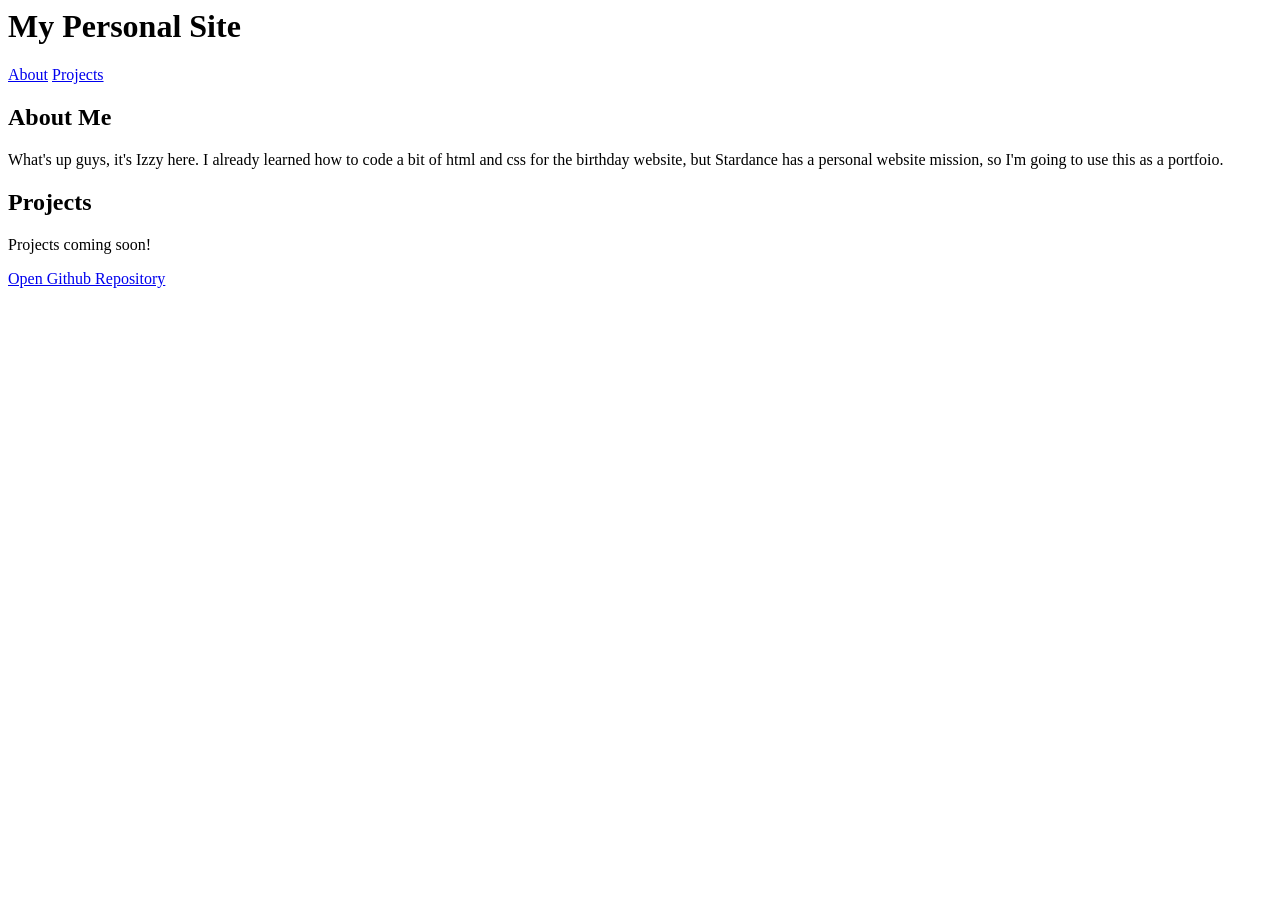
==== index.html @ 1c7d6d28 "Add files via upload" ====
<html lang="en">

<head>
    <meta charset="UTF-8">
    <meta name="viewport" content="width=device-width, initial-scale=1.0">
    <title>Izzy Bizzy</title>
    <link rel="stylesheet" href="style.css">
</head>

<body>
    <header>
  <h1>My Personal Site</h1>
  <nav>
    <a href="#about">About</a>
    <a href="#projects">Projects</a>
  </nav>
</header>
<section class="Intro" id="about">
  <h2>About Me</h2>
  <p>What's up guys, it's Izzy here. 
            I already learned how to code a bit of html and css for the birthday website, 
            but Stardance has a personal website mission, so I'm going to use this as a portfoio.
        </p>
</section>

<section class="Intro" id="projects">
  <h2>Projects</h2>
  <p>Projects coming soon!</p>
</section>
    <a href="https://github.com/bizzymaria-bit/personal-website">Open Github Repository</a>


</body>

</html>
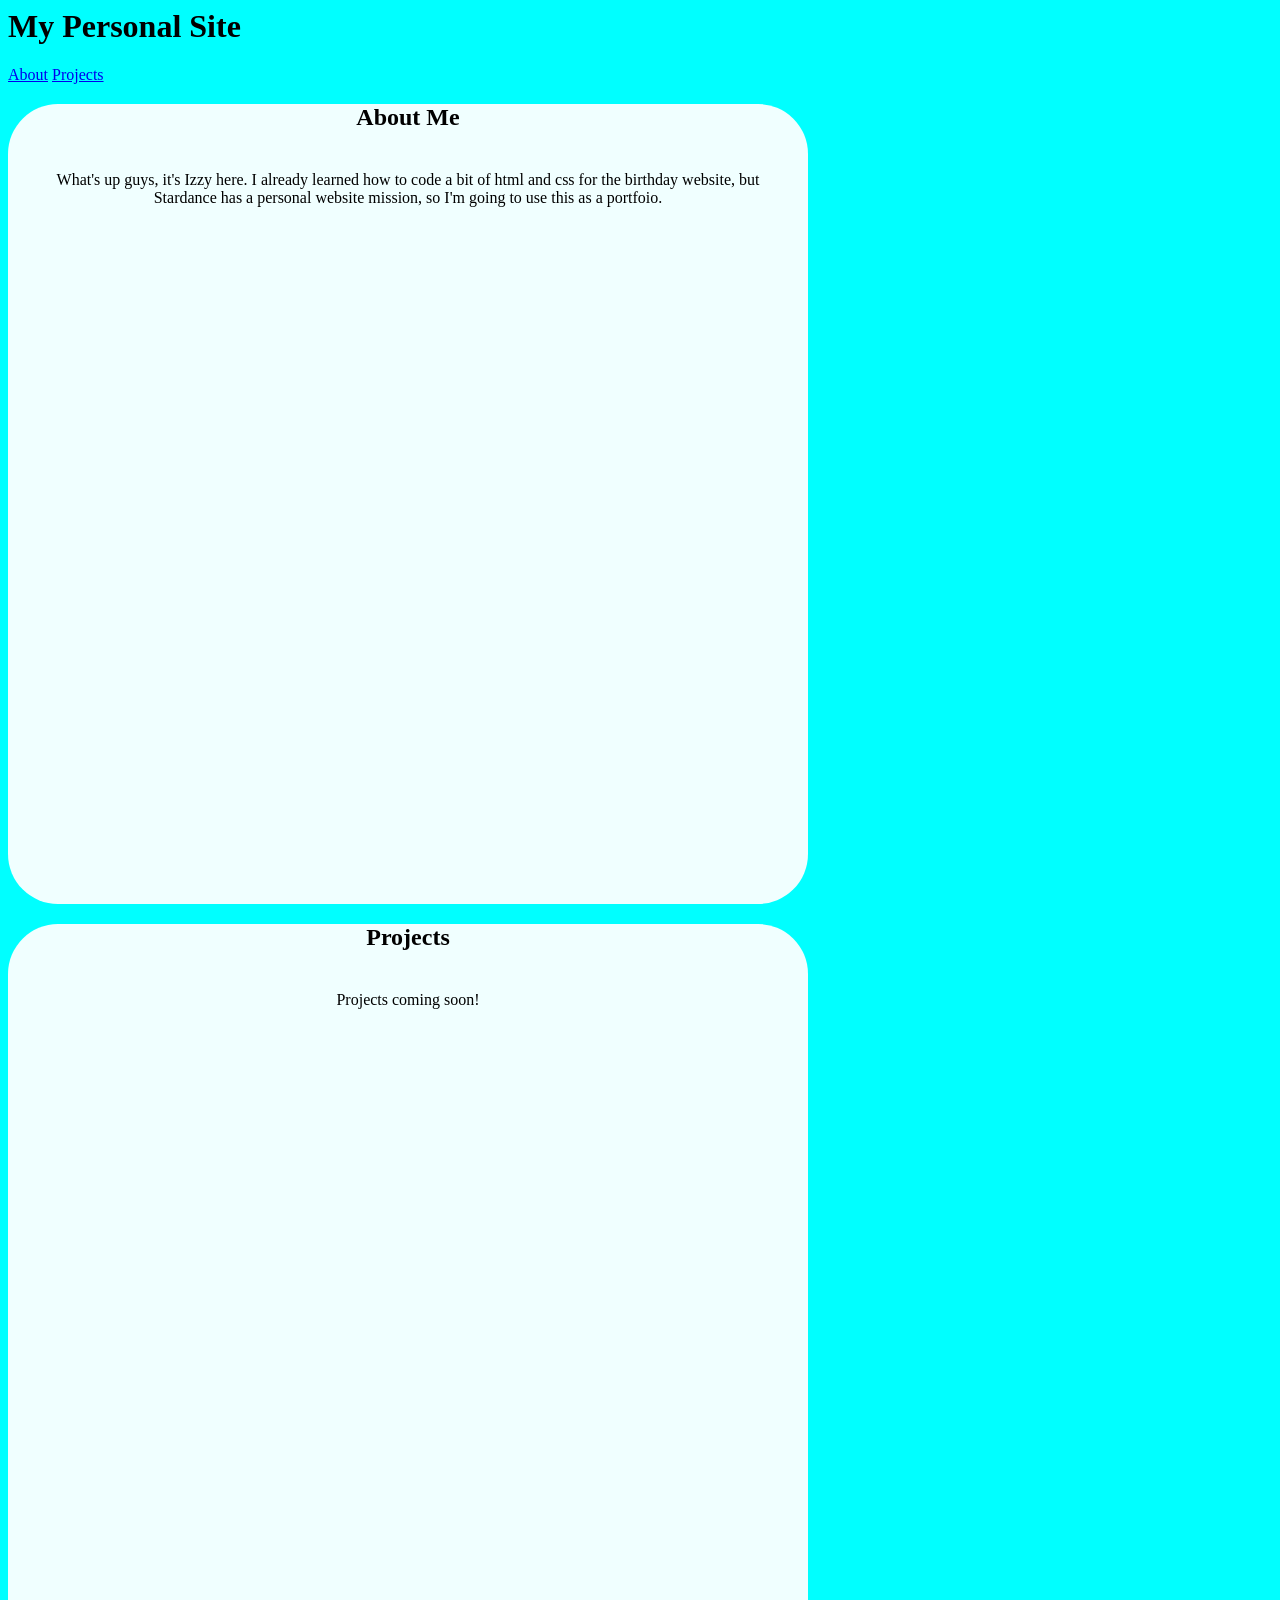
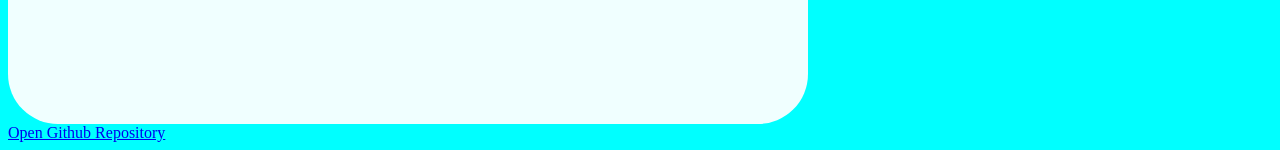
==== commit b52606a0: "Update index.html" ====
--- a/index.html
+++ b/index.html
@@ -4,7 +4,7 @@
     <meta charset="UTF-8">
     <meta name="viewport" content="width=device-width, initial-scale=1.0">
     <title>Izzy Bizzy</title>
-    <link rel="stylesheet" href="style.css">
+    <link rel="stylesheet" href="styles.css">
 </head>
 
 <body>
@@ -32,4 +32,4 @@
 
 </body>
 
-</html>+</html>
--- a/styles.css
+++ b/styles.css
@@ -0,0 +1,17 @@
+.intro{
+    height: 800px;
+    width: 800px;
+    background-color: azure;
+    text-align: center;
+    border-color: aquamarine;
+    border-radius: 50px;
+}
+a{
+    align-self: center;
+}
+html{
+    background-color: aqua;
+}
+p{
+    margin: 5%;
+}
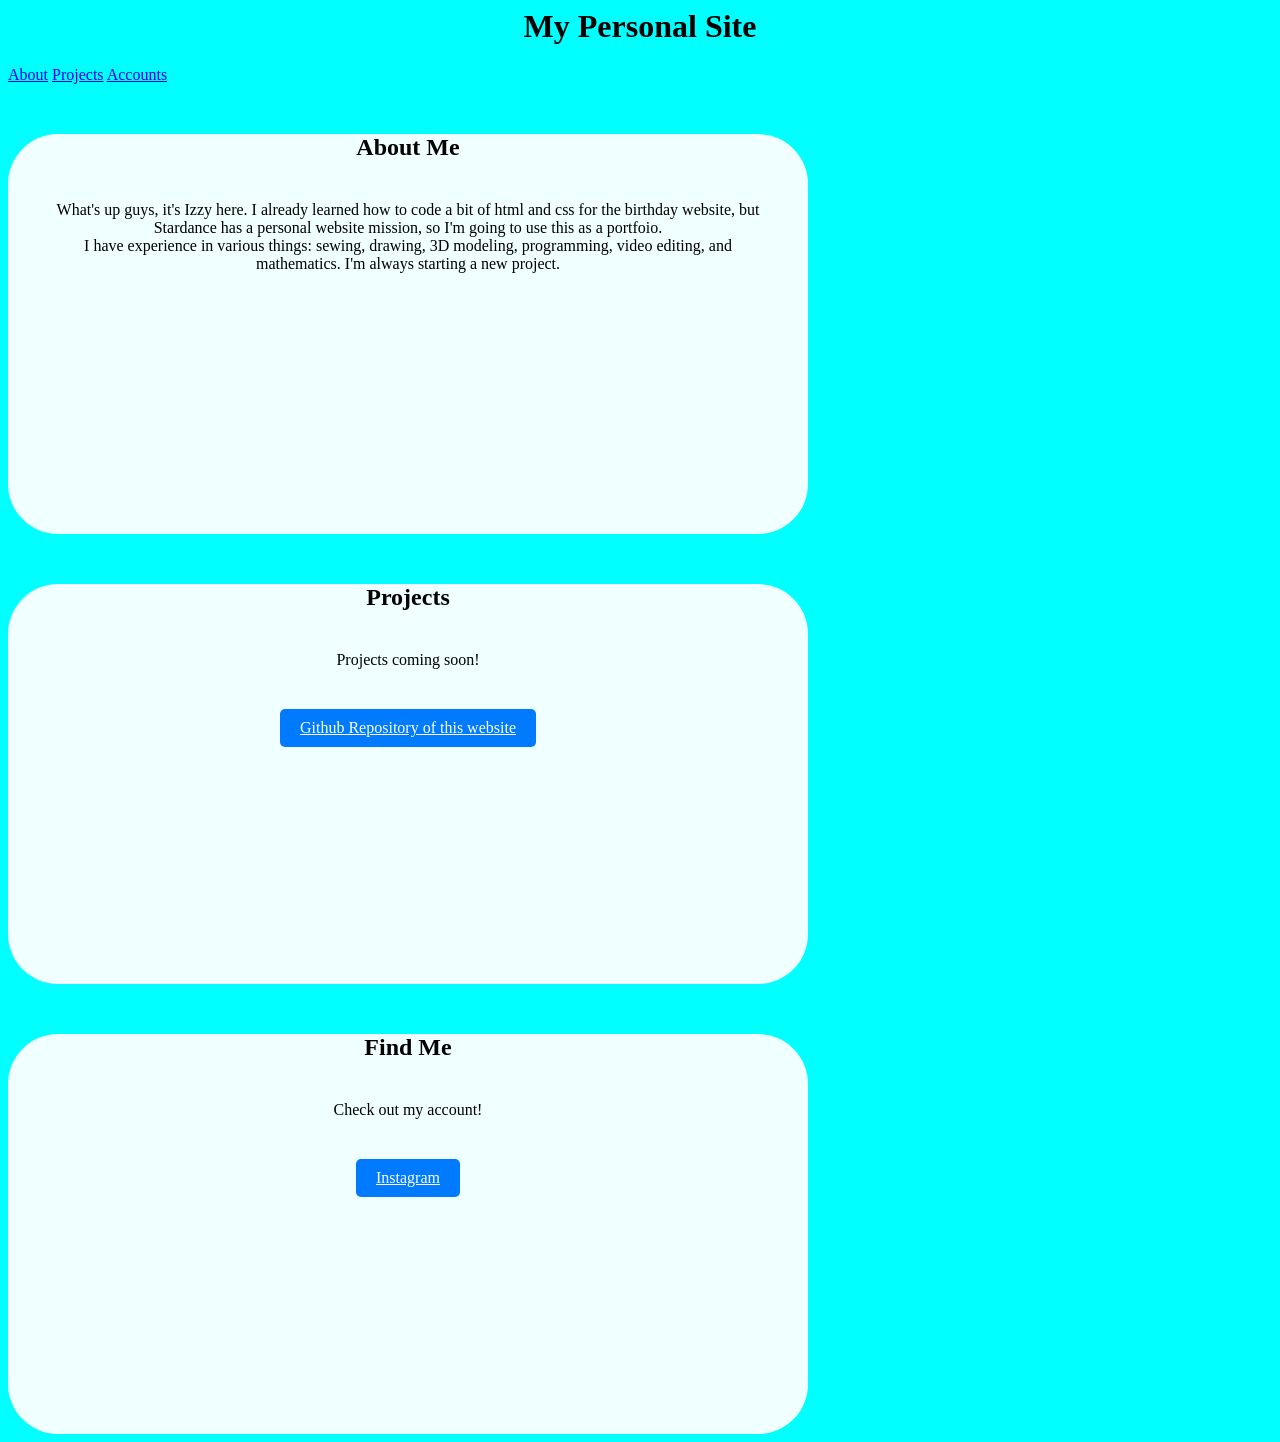
==== commit d92a0168: "Add files via upload" ====
--- a/index.html
+++ b/index.html
@@ -9,27 +9,36 @@
 
 <body>
     <header>
-  <h1>My Personal Site</h1>
+  <h1 style="text-align: center;">My Personal Site</h1>
   <nav>
     <a href="#about">About</a>
     <a href="#projects">Projects</a>
+    <a href="#contact">Accounts</a>
   </nav>
 </header>
 <section class="Intro" id="about">
   <h2>About Me</h2>
   <p>What's up guys, it's Izzy here. 
-            I already learned how to code a bit of html and css for the birthday website, 
-            but Stardance has a personal website mission, so I'm going to use this as a portfoio.
-        </p>
+     I already learned how to code a bit of html and css for the birthday website, 
+     but Stardance has a personal website mission, so I'm going to use this as a portfoio.
+    <br> I have experience in various things: sewing, drawing, 3D modeling, programming, video editing, and mathematics. I'm always starting a new project. 
+    </p>
 </section>
 
 <section class="Intro" id="projects">
   <h2>Projects</h2>
   <p>Projects coming soon!</p>
+   <a href="https://github.com/bizzymaria-bit/personal-website" class="button-link">Github Repository of this website</a>
 </section>
-    <a href="https://github.com/bizzymaria-bit/personal-website">Open Github Repository</a>
+   
 
+<section class="Intro" id="contact">
+  <h2>Find Me</h2>
+  <p>Check out my account!
+        </p>
+        <a href="https://www.instagram.com/izzymlester?igsh=c2lmZzR4Nm9uYnU1" class="button-link">Instagram</a>
+</section>
 
 </body>
 
-</html>
+</html>
--- a/styles.css
+++ b/styles.css
@@ -1,17 +1,34 @@
 .intro{
-    height: 800px;
+    height: 400px;
     width: 800px;
     background-color: azure;
     text-align: center;
+    align-self: center;
+    align-items: center;
     border-color: aquamarine;
     border-radius: 50px;
+    border-width: 10px;
 }
 a{
-    align-self: center;
+    text-align: center;
 }
 html{
     background-color: aqua;
 }
 p{
     margin: 5%;
+}
+section{
+    margin-top: 50px;
+}
+.button-link {
+  display: inline-block;
+  padding: 10px 20px;
+  background-color: #007bff;
+  color: white;
+  border-radius: 5px;
+
+}
+.button-link:hover {
+  background-color: #0056b3;
 }
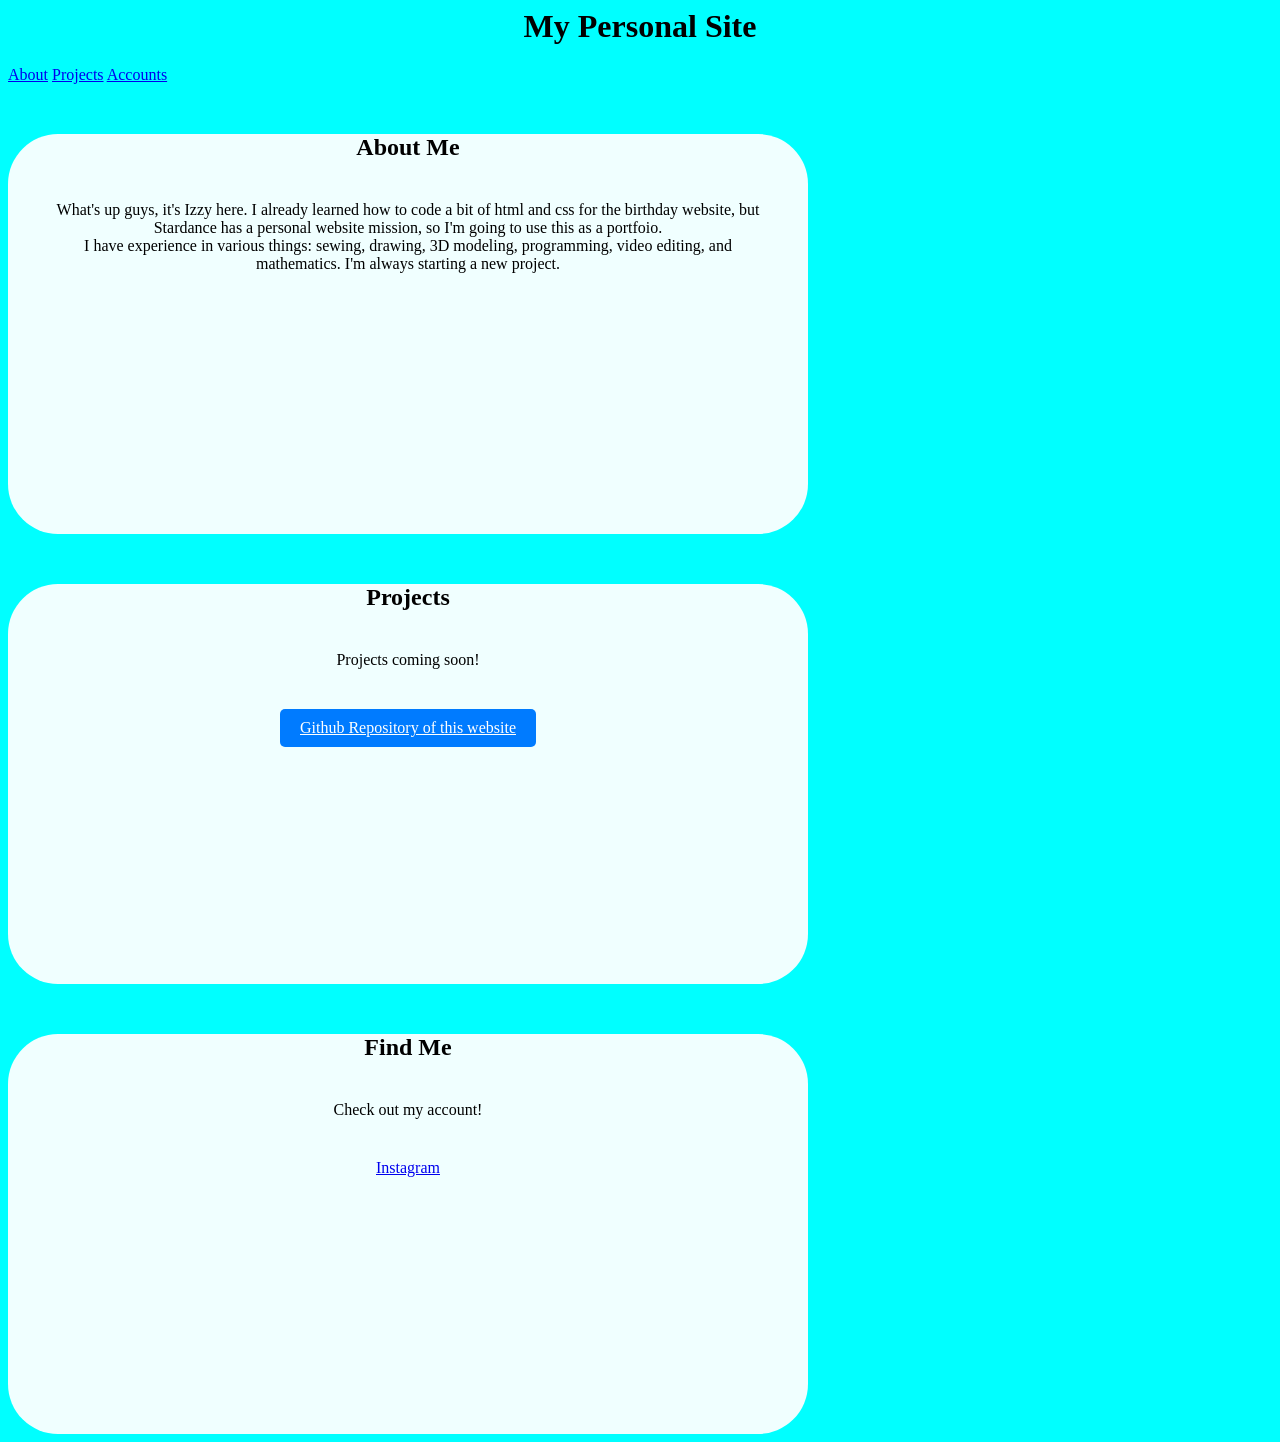
==== commit e62d38a3: "Correct HTML and update contact link Fixed HTML structure and updated Instagram link." ====
--- a/index.html
+++ b/index.html
@@ -36,9 +36,9 @@
   <h2>Find Me</h2>
   <p>Check out my account!
         </p>
-        <a href="https://www.instagram.com/izzymlester?igsh=c2lmZzR4Nm9uYnU1" class="button-link">Instagram</a>
+        <a href="https://www.instagram.com/izzyistoobizzy class="button-link">Instagram</a>
 </section>
 
 </body>
 
-</html>+</html>
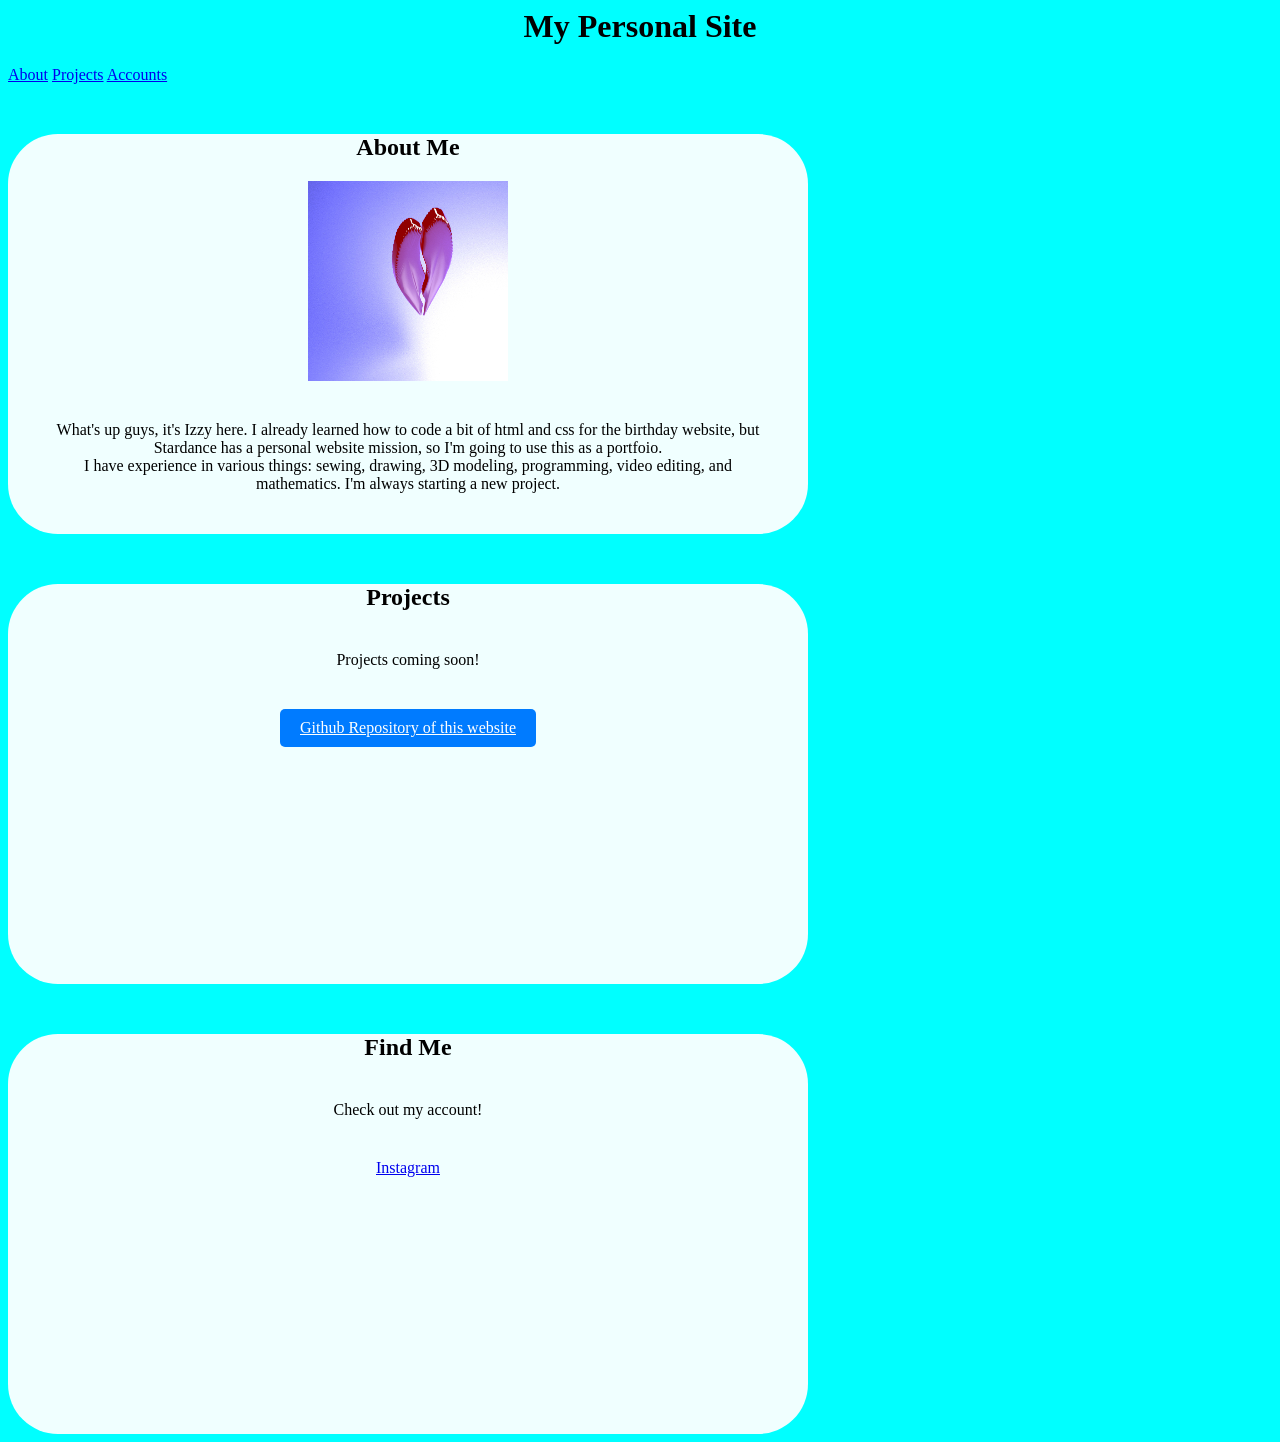
==== commit ada21790: "Update index.html with image and link fixes Added an image to the About Me section and corrected the" ====
--- a/index.html
+++ b/index.html
@@ -18,11 +18,13 @@
 </header>
 <section class="Intro" id="about">
   <h2>About Me</h2>
+     <img src="heart2.jpg" alt="3d rendered broken heart" style="width: 200px; height: 200px;">
   <p>What's up guys, it's Izzy here. 
      I already learned how to code a bit of html and css for the birthday website, 
      but Stardance has a personal website mission, so I'm going to use this as a portfoio.
     <br> I have experience in various things: sewing, drawing, 3D modeling, programming, video editing, and mathematics. I'm always starting a new project. 
     </p>
+   
 </section>
 
 <section class="Intro" id="projects">
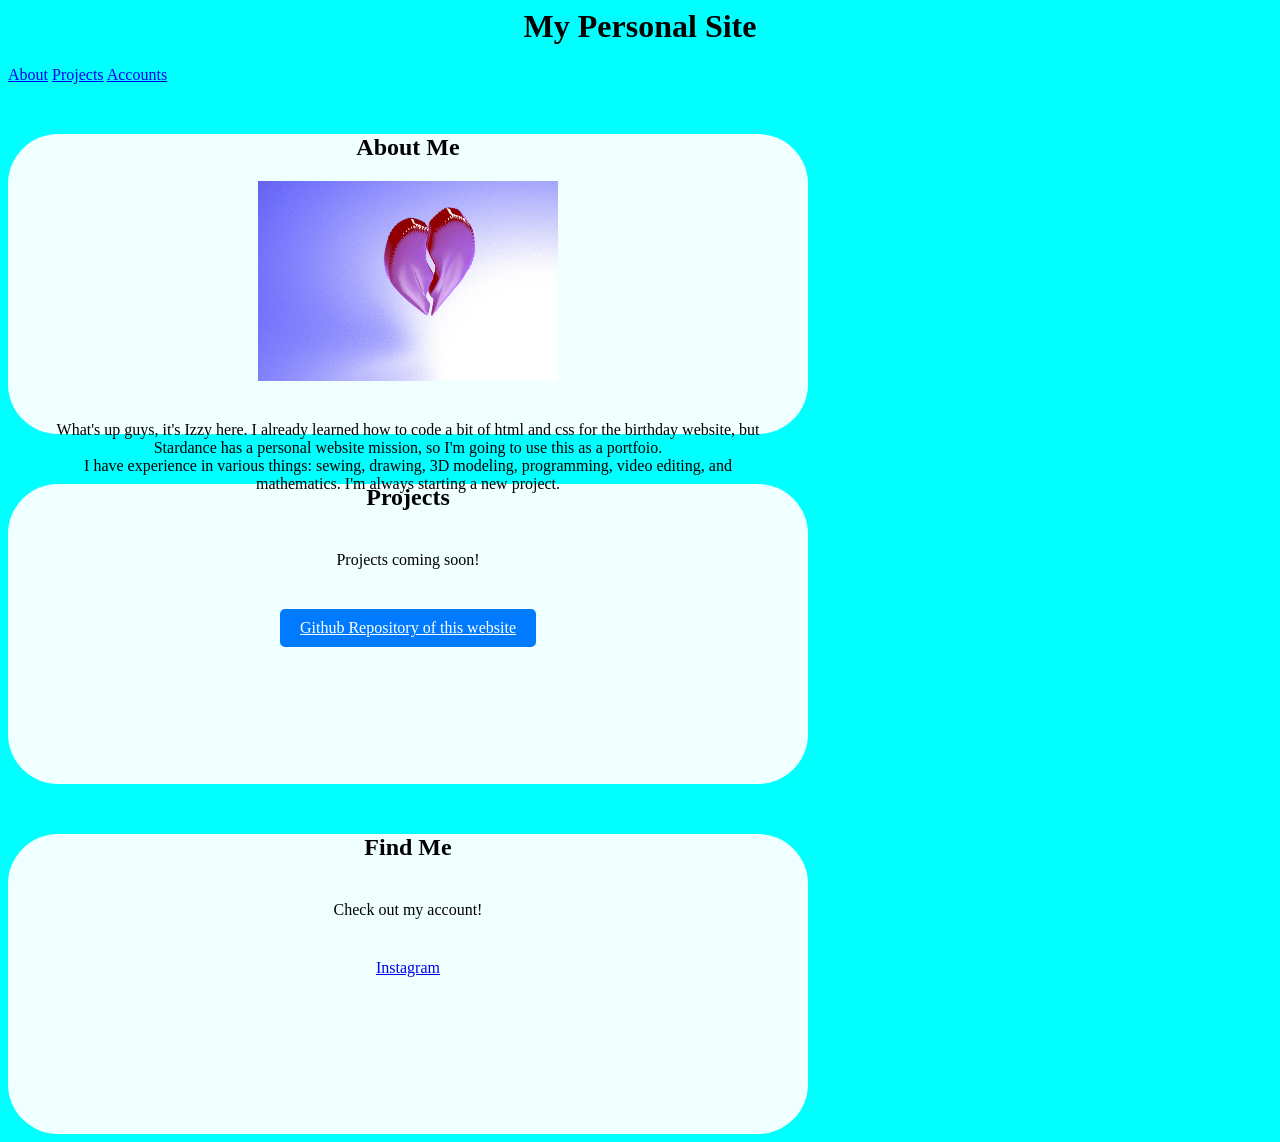
==== commit c0d01bba: "Adjust image dimensions and correct contact link Updated image size and fixed Instagram link." ====
--- a/index.html
+++ b/index.html
@@ -18,7 +18,7 @@
 </header>
 <section class="Intro" id="about">
   <h2>About Me</h2>
-     <img src="heart2.jpg" alt="3d rendered broken heart" style="width: 200px; height: 200px;">
+     <img src="heart2.jpg" alt="3d rendered broken heart" style="width: 300px; height: 200px;">
   <p>What's up guys, it's Izzy here. 
      I already learned how to code a bit of html and css for the birthday website, 
      but Stardance has a personal website mission, so I'm going to use this as a portfoio.
--- a/styles.css
+++ b/styles.css
@@ -1,5 +1,5 @@
 .intro{
-    height: 400px;
+    height: 300px;
     width: 800px;
     background-color: azure;
     text-align: center;
@@ -20,6 +20,7 @@
 }
 section{
     margin-top: 50px;
+    align-self: center;
 }
 .button-link {
   display: inline-block;
@@ -31,4 +32,4 @@
 }
 .button-link:hover {
   background-color: #0056b3;
-}+}
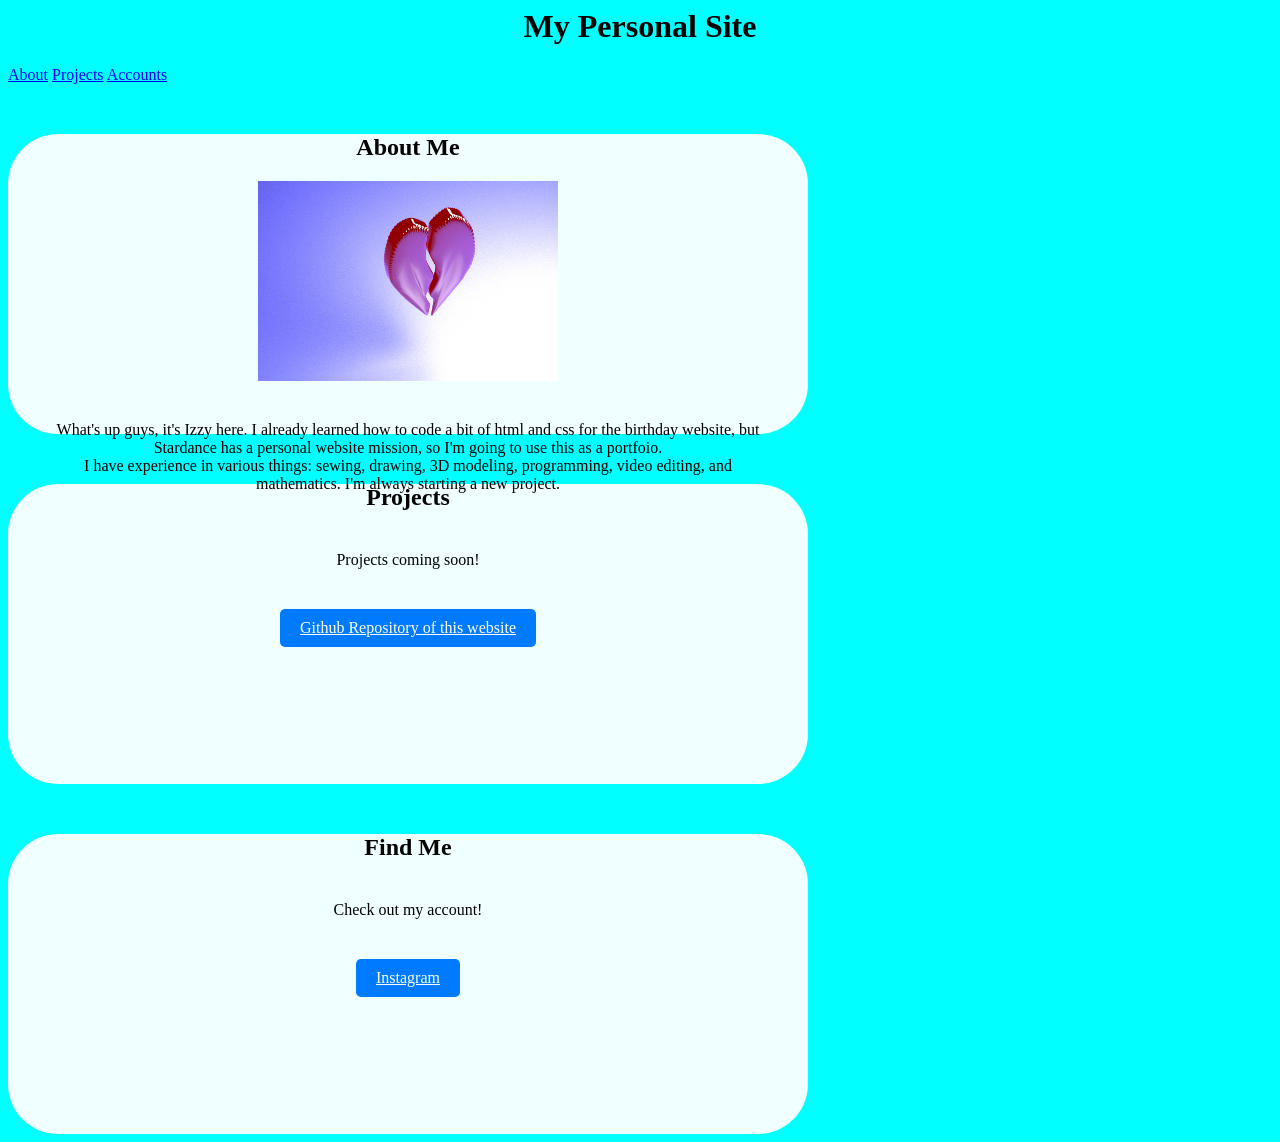
==== commit f72a189c: "Fix HTML structure and update contact link" ====
--- a/index.html
+++ b/index.html
@@ -38,7 +38,7 @@
   <h2>Find Me</h2>
   <p>Check out my account!
         </p>
-        <a href="https://www.instagram.com/izzyistoobizzy class="button-link">Instagram</a>
+        <a href="https://www.instagram.com/izzyistoobizzy" class="button-link">Instagram</a>
 </section>
 
 </body>
